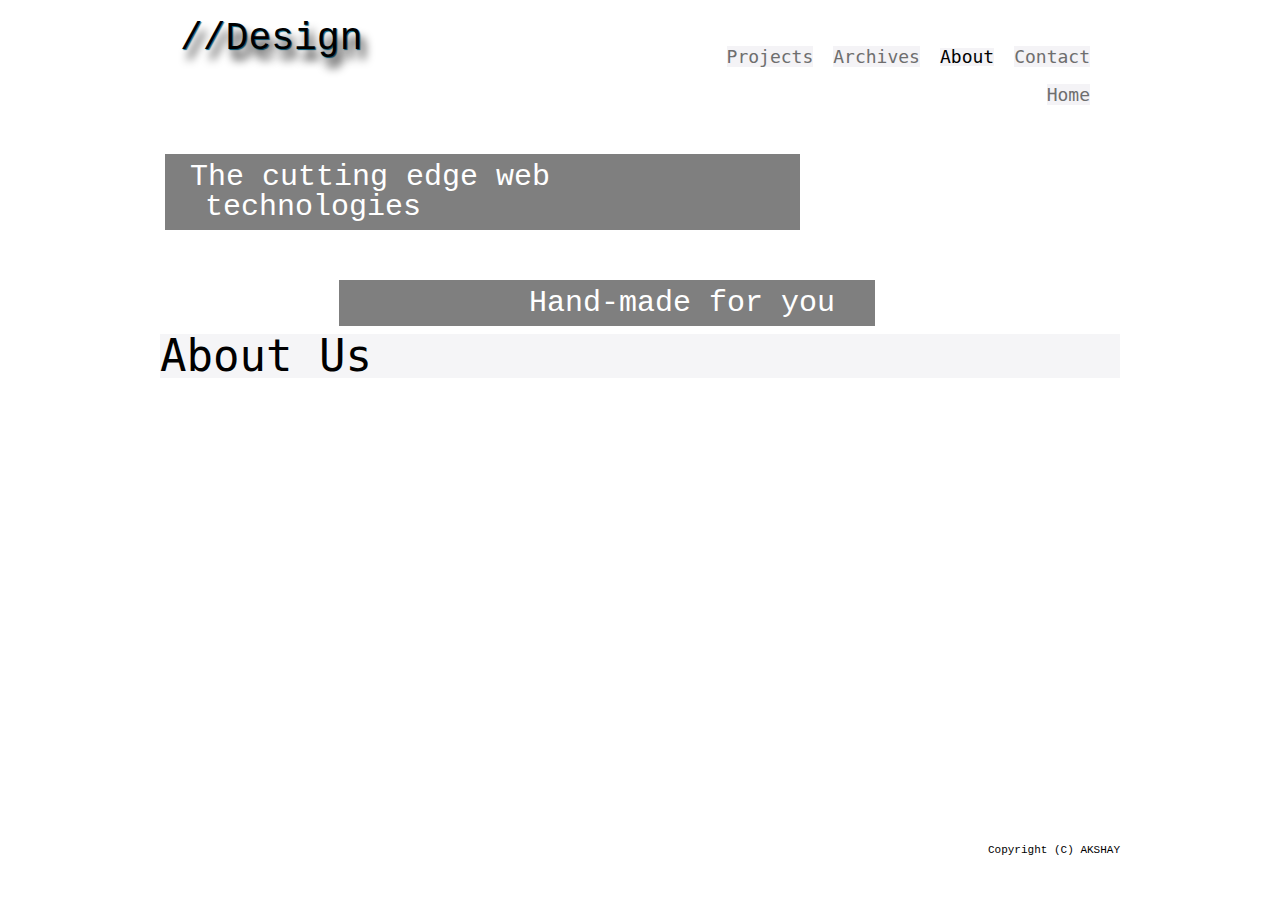
==== pages/about.html @ 129f8d15 "Add files via upload" ====
<!DOCTYPE html>

<!--

Author: Akshay
akshayjha@live.in
GitHub.com/AxayJha
www.akshayjha.co.nr

-->

<html>

<head>

    <meta charset="utf-8"/>
    <link rel="stylesheet" type="text/css" href="../css/style.css">    
    <link rel="stylesheet" type="text/css" href="../css/reset.css">
    <link rel="stylesheet" type="text/css" href="../css/normalize.css">
    <link rel="stylesheet" type="text/css" href="../css/960_24_col.css">
    <link rel="stylesheet" type="text/css" href="../fonts/fonts.css">

    <title>//Design - About</title>

</head>

<body>


<div class="block container_24">

	<header>

		<h1 class="logo"><a href="../index.html">//Design</a></h1>

		<div class="menu">
			<nav>
				<ul>
					<li><a href="contact.html">Contact</a></li>	
					<li><p class="selected">About</p></li>
					<li><a href="archives.html">Archives</a></li>
					<li><a href="projects.html">Projects</a></li>
					<li><a href="../index.html">Home</a></li>			
				</ul>
			</nav>
		</div>

			
	</header>


	<div class="container_24"> 

		<div class="banner grid_18">

			<div class="container_24"> <!--Grid for The text in transparent box-->

				<div class="grid_16">
					<p id="p1">The cutting edge web technologies</p>
					<p id="p2">Hand-made for you</p>
				</div>

				<div class="grid_8">
				</div>
				
			</div><!--Transparent boxed text ends here-->
			
		</div>
		
		<div class="blank grid_6">
		</div>

	</div>


	<div class="main">

	    <article class="articlecolumn">

		    <h2>About Us</h2>

			

		</article>
		
	</div>
	
</div>



</body>

<footer>
		<p>Copyright (C) AKSHAY</p> 
</footer>
</html>
---- css/style.css ----
/*
*Stylesheet for The //Design
*Author- Akshay
*
*/

.logo{
	font-family: Courier;
	font-size: 38px;
	padding: 13px;
	float: left;
	margin: 7px 7px 10px;
	
}

h1 a{
	text-decoration: none;
	color: black;
	text-shadow: 5px 10px 10px black,	
	             1px 1px 1px rgb(2,110,150);
}

.logo1{
	font-family: Courier;
	font-size: 38px;
	padding: 23px;
	float: left;
	margin: 7px 7px 10px;
	text-decoration: none;
	color: black;
	text-shadow: 5px 10px 10px black,	
	             1px 1px 1px rgb(2,110,150);

}



.main h2{
	margin-top: 20px;
	margin-bottom: 13px;
	font-family: Monospace;	
	font-size: 44px;
	
	letter-spacing: 0px;
	background-color: rgba(233,232,237,0.45);

}

.main p{
	font-family: Cambria;
	font-size: 22px;
	padding-right: 14px;

}
li a, li p{
	text-decoration: none;
	background-color: rgba(233,232,237,0.5);
	color: rgb(110,110,110);
	font-family: Monospace;
	font-size: 18px;

}



header{
	overflow: hidden;
}

body{
	margin: auto;
	background: url(https://github.com/cse16/cse16.github.io/blob/master/img/bg1.JPG?raw=true) ;
}
.banner{
	background: url(https://github.com/cse16/cse16.github.io/blob/master/img/bg2.JPG?raw=true) no-repeat;
	width: 300px;
	height: 200px;

}
nav li{
	display: inline;
	padding: 10px;
	float: right;
}

.blank{
	background: url(https://github.com/cse16/cse16.github.io/blob/master/img/bg3.png?raw=true) center;
	height: 200px;
	
}

.blank p{
	color: grey;
	background: rgba(0,0,0,0.5);
	font-size: 19px;
	font-family: Monospace;
	margin-top: 170px;

}


li a:hover, .selected{
	color: black;
}

.menu{
	font-size: 14px;
	margin-left:500px;
	margin-top: 18px;
	padding:20px;
}
footer p{
	font-size: 11px;
	font-family: Courier New;	

	position: relative;
	margin: auto;
	margin-top: 45px;
	margin-bottom: 30px;
	max-width: 960px;
	text-align: right;}

.block{	
	min-height: 800px;

}

#article1, #article2{
	font-size: 20px;
	word-spacing: 0.5px;
	color: rgb(80,80,80);
}


.banner #p1{
	
	
	margin-top: 40px;
	padding-top: 8px;
	padding-bottom: 8px;
	padding-right: 120px;
	padding-left: 40px;
	margin-left: -5px;
	float:left;
	text-indent: -15px;

}

.banner #p2{
	
	margin-top: 50px;
	padding-top: 8px;
	padding-bottom: 8px;
	padding-left: 120px;
	padding-right: 40px;
	margin-right: -75px;
	float: right;
	text-indent: 70px;
}


.banner #p1, .banner #p2{
	background: rgba(0,0,0,0.5);
	font-family: Courier New;
	color: white;
	font-size: 30px;

}

.articlecolumn p{
	background: rgba(233,232,237,0.7);
}


.button p{
	

	background: rgba(0,0,0,0.75);
	color: white;
	font-family: Monospace;
	font-size: 16px;
	max-width: 77px;
	margin: auto;
	float: :right;
	margin-right:50px;
	text-align: right;
	margin-top: 15px;
	text-align: center;
	text-indent: 5px;
	padding-top: 4px;
	padding-bottom: 4px;



}

.button a{
	text-decoration: none;
	color: white;
}


.button p:hover{
	background-color: grey;
}

.quote blockquote:before, 
.quote blockquote:after{
	content: '"';
	font-size:40px;
	color: #bfbfbf;
	font-family: Monospace;
	font-style: italic;
	max-width: 5px;
	padding: 0;
	margin-top: 4px;
}

.quote blockquote:after{
	float:right;
	text-indent: -40px;
}

.quote p{
	font-family: Georgia;
	color: rgb(80,80,80);
	word-spacing: 1px;
	font-size: 35px;
}
---- css/960_24_col.css ----
/*
  960 Grid System ~ Core CSS.
  Learn more ~ http://960.gs/

  Licensed under GPL and MIT.
*/

/*
  Forces backgrounds to span full width,
  even if there is horizontal scrolling.
  Increase this if your layout is wider.

  Note: IE6 works fine without this fix.
*/

body {
  min-width: 960px;
}

/* `Container
----------------------------------------------------------------------------------------------------*/

.container_24 {
  margin-left: auto;
  margin-right: auto;
  width: 960px;
}

/* `Grid >> Global
----------------------------------------------------------------------------------------------------*/

.grid_1,
.grid_2,
.grid_3,
.grid_4,
.grid_5,
.grid_6,
.grid_7,
.grid_8,
.grid_9,
.grid_10,
.grid_11,
.grid_12,
.grid_13,
.grid_14,
.grid_15,
.grid_16,
.grid_17,
.grid_18,
.grid_19,
.grid_20,
.grid_21,
.grid_22,
.grid_23,
.grid_24 {
  display: inline;
  float: left;
  margin-left: 5px;
  margin-right: 5px;
}

.push_1, .pull_1,
.push_2, .pull_2,
.push_3, .pull_3,
.push_4, .pull_4,
.push_5, .pull_5,
.push_6, .pull_6,
.push_7, .pull_7,
.push_8, .pull_8,
.push_9, .pull_9,
.push_10, .pull_10,
.push_11, .pull_11,
.push_12, .pull_12,
.push_13, .pull_13,
.push_14, .pull_14,
.push_15, .pull_15,
.push_16, .pull_16,
.push_17, .pull_17,
.push_18, .pull_18,
.push_19, .pull_19,
.push_20, .pull_20,
.push_21, .pull_21,
.push_22, .pull_22,
.push_23, .pull_23 {
  position: relative;
}

/* `Grid >> Children (Alpha ~ First, Omega ~ Last)
----------------------------------------------------------------------------------------------------*/

.alpha {
  margin-left: 0;
}

.omega {
  margin-right: 0;
}

/* `Grid >> 24 Columns
----------------------------------------------------------------------------------------------------*/

.container_24 .grid_1 {
  width: 30px;
}

.container_24 .grid_2 {
  width: 70px;
}

.container_24 .grid_3 {
  width: 110px;
}

.container_24 .grid_4 {
  width: 150px;
}

.container_24 .grid_5 {
  width: 190px;
}

.container_24 .grid_6 {
  width: 230px;
}

.container_24 .grid_7 {
  width: 270px;
}

.container_24 .grid_8 {
  width: 310px;
}

.container_24 .grid_9 {
  width: 350px;
}

.container_24 .grid_10 {
  width: 390px;
}

.container_24 .grid_11 {
  width: 430px;
}

.container_24 .grid_12 {
  width: 470px;
}

.container_24 .grid_13 {
  width: 510px;
}

.container_24 .grid_14 {
  width: 550px;
}

.container_24 .grid_15 {
  width: 590px;
}

.container_24 .grid_16 {
  width: 630px;
}

.container_24 .grid_17 {
  width: 670px;
}

.container_24 .grid_18 {
  width: 710px;
}

.container_24 .grid_19 {
  width: 750px;
}

.container_24 .grid_20 {
  width: 790px;
}

.container_24 .grid_21 {
  width: 830px;
}

.container_24 .grid_22 {
  width: 870px;
}

.container_24 .grid_23 {
  width: 910px;
}

.container_24 .grid_24 {
  width: 950px;
}

/* `Prefix Extra Space >> 24 Columns
----------------------------------------------------------------------------------------------------*/

.container_24 .prefix_1 {
  padding-left: 40px;
}

.container_24 .prefix_2 {
  padding-left: 80px;
}

.container_24 .prefix_3 {
  padding-left: 120px;
}

.container_24 .prefix_4 {
  padding-left: 160px;
}

.container_24 .prefix_5 {
  padding-left: 200px;
}

.container_24 .prefix_6 {
  padding-left: 240px;
}

.container_24 .prefix_7 {
  padding-left: 280px;
}

.container_24 .prefix_8 {
  padding-left: 320px;
}

.container_24 .prefix_9 {
  padding-left: 360px;
}

.container_24 .prefix_10 {
  padding-left: 400px;
}

.container_24 .prefix_11 {
  padding-left: 440px;
}

.container_24 .prefix_12 {
  padding-left: 480px;
}

.container_24 .prefix_13 {
  padding-left: 520px;
}

.container_24 .prefix_14 {
  padding-left: 560px;
}

.container_24 .prefix_15 {
  padding-left: 600px;
}

.container_24 .prefix_16 {
  padding-left: 640px;
}

.container_24 .prefix_17 {
  padding-left: 680px;
}

.container_24 .prefix_18 {
  padding-left: 720px;
}

.container_24 .prefix_19 {
  padding-left: 760px;
}

.container_24 .prefix_20 {
  padding-left: 800px;
}

.container_24 .prefix_21 {
  padding-left: 840px;
}

.container_24 .prefix_22 {
  padding-left: 880px;
}

.container_24 .prefix_23 {
  padding-left: 920px;
}

/* `Suffix Extra Space >> 24 Columns
----------------------------------------------------------------------------------------------------*/

.container_24 .suffix_1 {
  padding-right: 40px;
}

.container_24 .suffix_2 {
  padding-right: 80px;
}

.container_24 .suffix_3 {
  padding-right: 120px;
}

.container_24 .suffix_4 {
  padding-right: 160px;
}

.container_24 .suffix_5 {
  padding-right: 200px;
}

.container_24 .suffix_6 {
  padding-right: 240px;
}

.container_24 .suffix_7 {
  padding-right: 280px;
}

.container_24 .suffix_8 {
  padding-right: 320px;
}

.container_24 .suffix_9 {
  padding-right: 360px;
}

.container_24 .suffix_10 {
  padding-right: 400px;
}

.container_24 .suffix_11 {
  padding-right: 440px;
}

.container_24 .suffix_12 {
  padding-right: 480px;
}

.container_24 .suffix_13 {
  padding-right: 520px;
}

.container_24 .suffix_14 {
  padding-right: 560px;
}

.container_24 .suffix_15 {
  padding-right: 600px;
}

.container_24 .suffix_16 {
  padding-right: 640px;
}

.container_24 .suffix_17 {
  padding-right: 680px;
}

.container_24 .suffix_18 {
  padding-right: 720px;
}

.container_24 .suffix_19 {
  padding-right: 760px;
}

.container_24 .suffix_20 {
  padding-right: 800px;
}

.container_24 .suffix_21 {
  padding-right: 840px;
}

.container_24 .suffix_22 {
  padding-right: 880px;
}

.container_24 .suffix_23 {
  padding-right: 920px;
}

/* `Push Space >> 24 Columns
----------------------------------------------------------------------------------------------------*/

.container_24 .push_1 {
  left: 40px;
}

.container_24 .push_2 {
  left: 80px;
}

.container_24 .push_3 {
  left: 120px;
}

.container_24 .push_4 {
  left: 160px;
}

.container_24 .push_5 {
  left: 200px;
}

.container_24 .push_6 {
  left: 240px;
}

.container_24 .push_7 {
  left: 280px;
}

.container_24 .push_8 {
  left: 320px;
}

.container_24 .push_9 {
  left: 360px;
}

.container_24 .push_10 {
  left: 400px;
}

.container_24 .push_11 {
  left: 440px;
}

.container_24 .push_12 {
  left: 480px;
}

.container_24 .push_13 {
  left: 520px;
}

.container_24 .push_14 {
  left: 560px;
}

.container_24 .push_15 {
  left: 600px;
}

.container_24 .push_16 {
  left: 640px;
}

.container_24 .push_17 {
  left: 680px;
}

.container_24 .push_18 {
  left: 720px;
}

.container_24 .push_19 {
  left: 760px;
}

.container_24 .push_20 {
  left: 800px;
}

.container_24 .push_21 {
  left: 840px;
}

.container_24 .push_22 {
  left: 880px;
}

.container_24 .push_23 {
  left: 920px;
}

/* `Pull Space >> 24 Columns
----------------------------------------------------------------------------------------------------*/

.container_24 .pull_1 {
  left: -40px;
}

.container_24 .pull_2 {
  left: -80px;
}

.container_24 .pull_3 {
  left: -120px;
}

.container_24 .pull_4 {
  left: -160px;
}

.container_24 .pull_5 {
  left: -200px;
}

.container_24 .pull_6 {
  left: -240px;
}

.container_24 .pull_7 {
  left: -280px;
}

.container_24 .pull_8 {
  left: -320px;
}

.container_24 .pull_9 {
  left: -360px;
}

.container_24 .pull_10 {
  left: -400px;
}

.container_24 .pull_11 {
  left: -440px;
}

.container_24 .pull_12 {
  left: -480px;
}

.container_24 .pull_13 {
  left: -520px;
}

.container_24 .pull_14 {
  left: -560px;
}

.container_24 .pull_15 {
  left: -600px;
}

.container_24 .pull_16 {
  left: -640px;
}

.container_24 .pull_17 {
  left: -680px;
}

.container_24 .pull_18 {
  left: -720px;
}

.container_24 .pull_19 {
  left: -760px;
}

.container_24 .pull_20 {
  left: -800px;
}

.container_24 .pull_21 {
  left: -840px;
}

.container_24 .pull_22 {
  left: -880px;
}

.container_24 .pull_23 {
  left: -920px;
}

/* `Clear Floated Elements
----------------------------------------------------------------------------------------------------*/

/* http://sonspring.com/journal/clearing-floats */

.clear {
  clear: both;
  display: block;
  overflow: hidden;
  visibility: hidden;
  width: 0;
  height: 0;
}

/* http://www.yuiblog.com/blog/2010/09/27/clearfix-reloaded-overflowhidden-demystified */

.clearfix:before,
.clearfix:after,
.container_24:before,
.container_24:after {
  content: '.';
  display: block;
  overflow: hidden;
  visibility: hidden;
  font-size: 0;
  line-height: 0;
  width: 0;
  height: 0;
}

.clearfix:after,
.container_24:after {
  clear: both;
}

/*
  The following zoom:1 rule is specifically for IE6 + IE7.
  Move to separate stylesheet if invalid CSS is a problem.
*/

.clearfix,
.container_24 {
  zoom: 1;
}
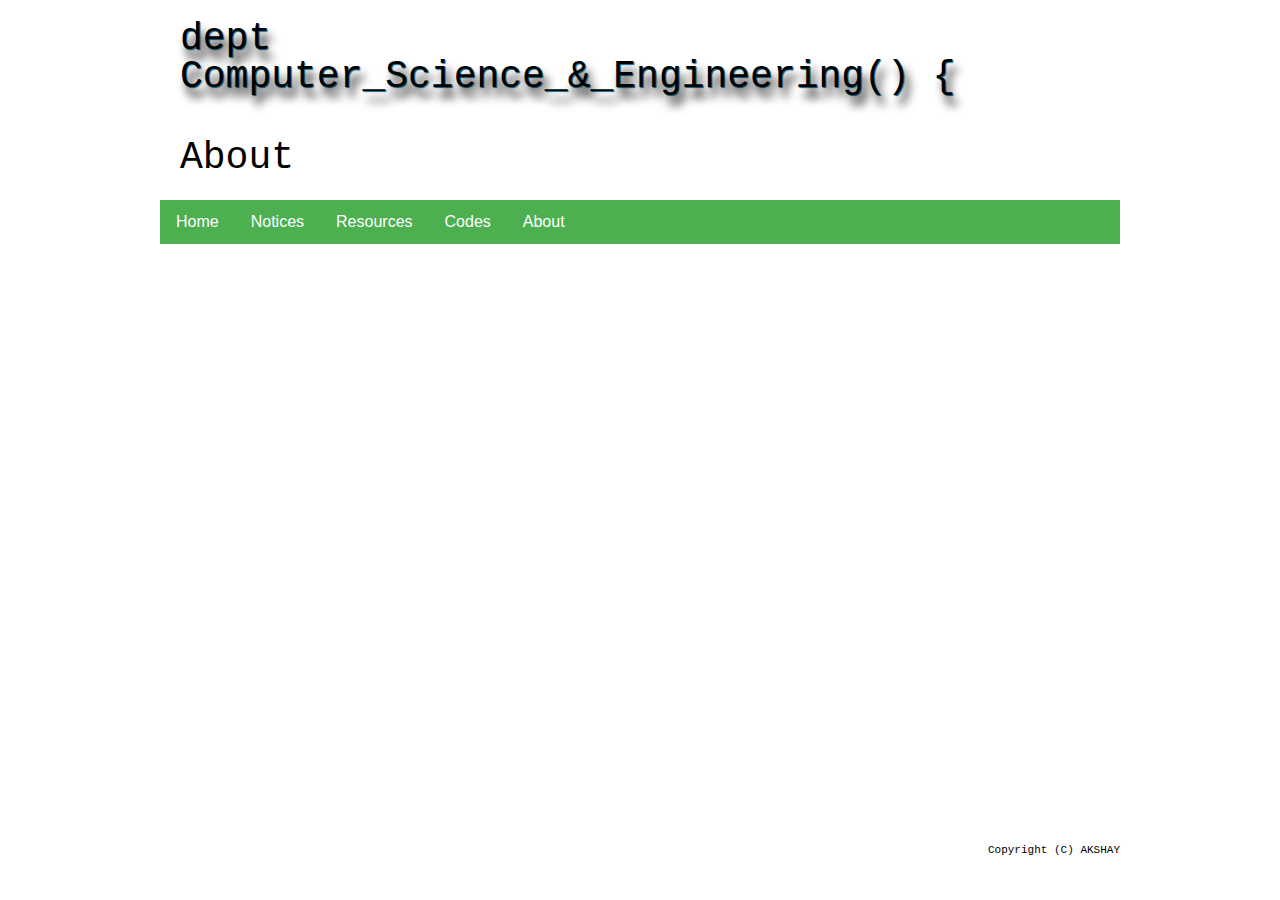
==== commit b5cb3695: "24 feb update" ====
--- a/pages/about.html
+++ b/pages/about.html
@@ -1,97 +1,98 @@
-<!DOCTYPE html>
-
-<!--
-
-Author: Akshay
-akshayjha@live.in
-GitHub.com/AxayJha
-www.akshayjha.co.nr
-
--->
-
-<html>
-
-<head>
-
-    <meta charset="utf-8"/>
-    <link rel="stylesheet" type="text/css" href="../css/style.css">    
-    <link rel="stylesheet" type="text/css" href="../css/reset.css">
-    <link rel="stylesheet" type="text/css" href="../css/normalize.css">
-    <link rel="stylesheet" type="text/css" href="../css/960_24_col.css">
-    <link rel="stylesheet" type="text/css" href="../fonts/fonts.css">
-
-    <title>//Design - About</title>
-
-</head>
-
-<body>
-
-
-<div class="block container_24">
-
-	<header>
-
-		<h1 class="logo"><a href="../index.html">//Design</a></h1>
-
-		<div class="menu">
-			<nav>
-				<ul>
-					<li><a href="contact.html">Contact</a></li>	
-					<li><p class="selected">About</p></li>
-					<li><a href="archives.html">Archives</a></li>
-					<li><a href="projects.html">Projects</a></li>
-					<li><a href="../index.html">Home</a></li>			
-				</ul>
-			</nav>
-		</div>
-
-			
-	</header>
-
-
-	<div class="container_24"> 
-
-		<div class="banner grid_18">
-
-			<div class="container_24"> <!--Grid for The text in transparent box-->
-
-				<div class="grid_16">
-					<p id="p1">The cutting edge web technologies</p>
-					<p id="p2">Hand-made for you</p>
-				</div>
-
-				<div class="grid_8">
-				</div>
-				
-			</div><!--Transparent boxed text ends here-->
-			
-		</div>
-		
-		<div class="blank grid_6">
-		</div>
-
-	</div>
-
-
-	<div class="main">
-
-	    <article class="articlecolumn">
-
-		    <h2>About Us</h2>
-
-			
-
-		</article>
-		
-	</div>
-	
-</div>
-
-
-
-</body>
-
-<footer>
-		<p>Copyright (C) AKSHAY</p> 
-</footer>
-</html>+<!DOCTYPE html>
+
+<!--
+
+Author: Akshay
+akshayjha@live.in
+GitHub.com/AxayJha
+cse16.github.io
+axayjha.github.io
+
+-->
+
+<html>
+
+<head>
+
+    <meta charset="utf-8"/>
+    <link rel="stylesheet" type="text/css" href="../css/style.css">    
+    <link rel="stylesheet" type="text/css" href="../css/reset.css">
+    <link rel="stylesheet" type="text/css" href="../css/normalize.css">
+    <link rel="stylesheet" type="text/css" href="../css/960_24_col.css">
+
+    <title>About - CSE 16</title>
+
+</head>
+
+
+
+<body> 
+
+	<div class="block container_24">
+	<header>
+			<h1 class="logo"><a href="../index.html">dept&nbsp;&nbsp; Computer_Science_&_Engineering()&nbsp;{</a></h1>
+			<h1 class="logo">About</h1>		
+
+	</header>
+
+  <ul class="main-navigation">
+  <li><a href="../index.html">Home</a></li>
+  <li><a href="notices.html">Notices</a>    
+  </li>
+  <li><a>Resources</a>
+    <ul>      
+      <li><a>Sem 6</a>
+        <ul>
+           <li><a href="os.html">Operating Systems</a></li>
+		    <li><a href="cn.html">Computer Networks</a>
+		    </li>
+		    <li><a href="dbms.html">DBMS</a>
+		    </li>
+		    <li><a href="or.html">Operation Research</a>
+		    </li>
+		    <li><a href="cg.html">Computer Graphics</a>
+		    </li>
+		    <li><a href="pom.html">Principles of Management</a></li>
+        </ul>
+      </li>
+    </ul>
+  </li>
+  <li><a href="codes.html">Codes</a></li>
+  <li><a href="about.html">About</a></li>
+</ul>
+
+<div class="main">
+
+	    <article class="articlecolumn">
+
+			<div class="grid_9">
+						
+				
+
+				
+			</div>
+
+			<div class="grid_9">
+
+				
+				
+				
+				
+			</div>
+
+			<div class="quote grid_6">
+				
+				
+			</div>
+
+		</article>
+		
+	</div>
+
+</div>
+</body>
+
+<footer>
+		<p>Copyright (C) AKSHAY</p> 
+</footer>
+</html>
--- a/css/style.css
+++ b/css/style.css
@@ -1,229 +1,372 @@
-/*
-*Stylesheet for The //Design
-*Author- Akshay
-*
-*/
-
-.logo{
-	font-family: Courier;
-	font-size: 38px;
-	padding: 13px;
-	float: left;
-	margin: 7px 7px 10px;
-	
-}
-
-h1 a{
-	text-decoration: none;
-	color: black;
-	text-shadow: 5px 10px 10px black,	
-	             1px 1px 1px rgb(2,110,150);
-}
-
-.logo1{
-	font-family: Courier;
-	font-size: 38px;
-	padding: 23px;
-	float: left;
-	margin: 7px 7px 10px;
-	text-decoration: none;
-	color: black;
-	text-shadow: 5px 10px 10px black,	
-	             1px 1px 1px rgb(2,110,150);
-
-}
-
-
-
-.main h2{
-	margin-top: 20px;
-	margin-bottom: 13px;
-	font-family: Monospace;	
-	font-size: 44px;
-	
-	letter-spacing: 0px;
-	background-color: rgba(233,232,237,0.45);
-
-}
-
-.main p{
-	font-family: Cambria;
-	font-size: 22px;
-	padding-right: 14px;
-
-}
-li a, li p{
-	text-decoration: none;
-	background-color: rgba(233,232,237,0.5);
-	color: rgb(110,110,110);
-	font-family: Monospace;
-	font-size: 18px;
-
-}
-
-
-
-header{
-	overflow: hidden;
-}
-
-body{
-	margin: auto;
-	background: url(https://github.com/cse16/cse16.github.io/blob/master/img/bg1.JPG?raw=true) ;
-}
-.banner{
-	background: url(https://github.com/cse16/cse16.github.io/blob/master/img/bg2.JPG?raw=true) no-repeat;
-	width: 300px;
-	height: 200px;
-
-}
-nav li{
-	display: inline;
-	padding: 10px;
-	float: right;
-}
-
-.blank{
-	background: url(https://github.com/cse16/cse16.github.io/blob/master/img/bg3.png?raw=true) center;
-	height: 200px;
-	
-}
-
-.blank p{
-	color: grey;
-	background: rgba(0,0,0,0.5);
-	font-size: 19px;
-	font-family: Monospace;
-	margin-top: 170px;
-
-}
-
-
-li a:hover, .selected{
-	color: black;
-}
-
-.menu{
-	font-size: 14px;
-	margin-left:500px;
-	margin-top: 18px;
-	padding:20px;
-}
-footer p{
-	font-size: 11px;
-	font-family: Courier New;	
-
-	position: relative;
-	margin: auto;
-	margin-top: 45px;
-	margin-bottom: 30px;
-	max-width: 960px;
-	text-align: right;}
-
-.block{	
-	min-height: 800px;
-
-}
-
-#article1, #article2{
-	font-size: 20px;
-	word-spacing: 0.5px;
-	color: rgb(80,80,80);
-}
-
-
-.banner #p1{
-	
-	
-	margin-top: 40px;
-	padding-top: 8px;
-	padding-bottom: 8px;
-	padding-right: 120px;
-	padding-left: 40px;
-	margin-left: -5px;
-	float:left;
-	text-indent: -15px;
-
-}
-
-.banner #p2{
-	
-	margin-top: 50px;
-	padding-top: 8px;
-	padding-bottom: 8px;
-	padding-left: 120px;
-	padding-right: 40px;
-	margin-right: -75px;
-	float: right;
-	text-indent: 70px;
-}
-
-
-.banner #p1, .banner #p2{
-	background: rgba(0,0,0,0.5);
-	font-family: Courier New;
-	color: white;
-	font-size: 30px;
-
-}
-
-.articlecolumn p{
-	background: rgba(233,232,237,0.7);
-}
-
-
-.button p{
-	
-
-	background: rgba(0,0,0,0.75);
-	color: white;
-	font-family: Monospace;
-	font-size: 16px;
-	max-width: 77px;
-	margin: auto;
-	float: :right;
-	margin-right:50px;
-	text-align: right;
-	margin-top: 15px;
-	text-align: center;
-	text-indent: 5px;
-	padding-top: 4px;
-	padding-bottom: 4px;
-
-
-
-}
-
-.button a{
-	text-decoration: none;
-	color: white;
-}
-
-
-.button p:hover{
-	background-color: grey;
-}
-
-.quote blockquote:before, 
-.quote blockquote:after{
-	content: '"';
-	font-size:40px;
-	color: #bfbfbf;
-	font-family: Monospace;
-	font-style: italic;
-	max-width: 5px;
-	padding: 0;
-	margin-top: 4px;
-}
-
-.quote blockquote:after{
-	float:right;
-	text-indent: -40px;
-}
-
-.quote p{
-	font-family: Georgia;
-	color: rgb(80,80,80);
-	word-spacing: 1px;
-	font-size: 35px;
-}
+/*
+*Stylesheet for The //Design
+*Author- Akshay
+*
+*/
+
+.logo{
+	font-family: Courier;
+	font-size: 38px;
+	padding: 13px;
+	float: left;
+	margin: 7px 7px 10px;
+	
+}
+
+h1 a{
+	text-decoration: none;
+	color: black;
+	text-shadow: 5px 10px 10px black,	
+	             1px 1px 1px rgb(2,110,150);
+}
+
+.logo1{
+	font-family: Courier;
+	font-size: 38px;
+	padding: 23px;
+	float: left;
+	margin: 7px 7px 10px;
+	text-decoration: none;
+	color: black;
+	text-shadow: 5px 10px 10px black,	
+	             1px 1px 1px rgb(2,110,150);
+
+}
+
+
+
+.main h2{
+	margin-top: 20px;
+	margin-bottom: 13px;
+	font-family: Monospace;	
+	font-size: 44px;
+	
+	letter-spacing: 0px;
+	background-color: rgba(233,232,237,0.45);
+
+}
+
+.main p{
+	font-family: Cambria;
+	font-size: 22px;
+	padding-right: 14px;
+
+}
+li a, li p{
+	text-decoration: none;
+	background-color: rgba(233,232,237,0.5);
+	color: rgb(110,110,110);
+	font-family: Monospace;
+	font-size: 18px;
+
+}
+
+
+
+header{
+	overflow: hidden;
+}
+
+body{
+	margin: auto;
+	background: url(https://github.com/cse16/cse16.github.io/blob/master/img/bg1.JPG?raw=true) ;
+}
+.banner{
+	padding-top: 10px;
+	background: url(https://github.com/cse16/cse16.github.io/blob/master/img/bg2.JPG?raw=true) no-repeat;
+	width: 300px;
+	height: 200px;
+
+}
+nav li{
+	display: inline;
+	padding: 10px;
+	float: right;
+}
+
+.blank{
+	background: url(https://github.com/cse16/cse16.github.io/blob/master/img/bg3.png?raw=true) center;
+	height: 200px;
+	
+}
+
+.blank p{
+	color: grey;
+	background: rgba(0,0,0,0.5);
+	font-size: 19px;
+	font-family: Monospace;
+	margin-top: 170px;
+
+}
+
+
+li a:hover, .selected{
+	color: black;
+}
+
+
+footer p{
+	font-size: 11px;
+	font-family: Courier New;	
+
+	position: relative;
+	margin: auto;
+	margin-top: 45px;
+	margin-bottom: 30px;
+	max-width: 960px;
+	text-align: right;}
+
+.block{	
+	min-height: 800px;
+
+}
+
+#article1, #article2{
+	font-size: 20px;
+	word-spacing: 0.5px;
+	color: rgb(80,80,80);
+}
+
+
+.banner #p1{
+	
+	
+	margin-top: 40px;
+	padding-top: 8px;
+	padding-bottom: 8px;
+	padding-right: 120px;
+	padding-left: 40px;
+	margin-left: -5px;
+	float:left;
+	text-indent: -15px;
+
+}
+
+.banner #p2{
+	
+	margin-top: 50px;
+	padding-top: 8px;
+	padding-bottom: 8px;
+	padding-left: 120px;
+	padding-right: 40px;
+	margin-right: -75px;
+	float: right;
+	text-indent: 70px;
+}
+
+
+.banner #p1, .banner #p2{
+	background: rgba(0,0,0,0.5);
+	font-family: Courier New;
+	color: white;
+	font-size: 30px;
+
+}
+
+.articlecolumn p{
+	background: rgba(233,232,237,0.7);
+}
+
+
+.button p{
+	
+
+	background: rgba(0,0,0,0.75);
+	color: white;
+	font-family: Monospace;
+	font-size: 16px;
+	max-width: 77px;
+	margin: auto;
+	float: :right;
+	margin-right:50px;
+	text-align: right;
+	margin-top: 15px;
+	text-align: center;
+	text-indent: 5px;
+	padding-top: 4px;
+	padding-bottom: 4px;
+
+
+}
+
+.button a{
+	text-decoration: none;
+	color: white;
+}
+
+
+.button p:hover{
+	background-color: grey;
+}
+
+/*.quote blockquote:before, 
+.quote blockquote:after{
+	content: '"';
+	font-size:40px;
+	color: #bfbfbf;
+	font-family: Monospace;
+	font-style: italic;
+	max-width: 5px;
+	padding: 0;
+	margin-top: 4px;
+}
+
+.quote blockquote:after{
+	float:right;
+	text-indent: -40px;
+}
+
+.quote p{
+	font-family: Georgia;
+	color: rgb(80,80,80);
+	word-spacing: 1px;
+	font-size: 35px;
+}
+*/
+
+
+
+/*----- navbar
+.navbar {
+    overflow: hidden;
+    background-color: #4CAF50;
+    font-family: Arial, Helvetica, sans-serif;
+}
+
+.navbar a {
+    float: left;
+    font-size: 16px;
+    color: white;
+    text-align: center;
+    padding: 14px 16px;
+    text-decoration: none;
+}
+
+.dropdown {
+    float: left;
+    overflow: hidden;
+}
+
+.dropdown .dropbtn {
+    font-size: 16px;    
+    border: none;
+    outline: none;
+    color: white;
+    padding: 14px 16px;
+    background-color: inherit;
+    font-family: inherit;
+    margin: 0;
+}
+
+.navbar a:hover, .dropdown:hover .dropbtn {
+    background-color: #3e8e41;
+}
+
+.dropdown-content {
+    display: none;
+    position: absolute;
+    background-color: #f9f9f9;
+    min-width: 160px;
+    box-shadow: 0px 8px 16px 0px rgba(0,0,0,0.2);
+    z-index: 1;
+}
+
+.dropdown-content a {
+    float: none;
+    color: black;
+    padding: 12px 16px;
+    text-decoration: none;
+    display: block;
+    text-align: left;
+}
+
+.dropdown-content a:hover {
+    background-color: #ddd;
+}
+
+.dropdown:hover .dropdown-content {
+    display: block;
+}
+
+*/
+
+/* ------list menu-----*/
+
+ul {
+  background-color: #4CAF50;
+  font-family: Arial, Helvetica;
+
+
+}
+
+ul li {
+  display: block;
+  position: relative;
+  float: left;
+  font-family: Arial, Helvetica;
+
+
+  font-size: 16px;    
+    border: none;
+    outline: none;
+    color: white;
+    margin: 0;
+
+
+    
+}
+
+
+li ul { display: none; 
+	font-family: Arial, Helvetica;
+	background-color: #f9f9f9;
+    min-width: 160px;
+    box-shadow: 0px 8px 16px 0px rgba(0,0,0,0.2);
+    z-index: 1; }
+
+ul li a {
+  display: block;
+  text-decoration: none;
+  white-space: nowrap;
+  background-color: #4CAF50;
+
+font-family: Arial, Helvetica;
+    font-size: 16px;
+    color: white;
+    text-align: center;
+    padding: 14px 16px;
+}
+
+ul li a:hover {  background-color: #3e8e41;}
+
+li:hover > ul {
+  display: block;
+  position: absolute;
+}
+
+li:hover li { float: none; background-color: #f9f9f9; }
+
+li:hover a { }
+
+li:hover li a:hover {background-color: #f9f9f9; }
+
+.main-navigation li ul li { border-top: 0; }
+
+
+
+
+ul ul ul {
+  left: 100%;
+  top: 0;
+}
+
+
+
+
+ul:before,
+ul:after {
+  content: " "; /* 1 */
+  display: table; /* 2 */
+}
+
+ul:after { clear: both; }--- a/css/960_24_col.css
+++ b/css/960_24_col.css
@@ -1,621 +1,621 @@
-/*
-  960 Grid System ~ Core CSS.
-  Learn more ~ http://960.gs/
-
-  Licensed under GPL and MIT.
-*/
-
-/*
-  Forces backgrounds to span full width,
-  even if there is horizontal scrolling.
-  Increase this if your layout is wider.
-
-  Note: IE6 works fine without this fix.
-*/
-
-body {
-  min-width: 960px;
-}
-
-/* `Container
-----------------------------------------------------------------------------------------------------*/
-
-.container_24 {
-  margin-left: auto;
-  margin-right: auto;
-  width: 960px;
-}
-
-/* `Grid >> Global
-----------------------------------------------------------------------------------------------------*/
-
-.grid_1,
-.grid_2,
-.grid_3,
-.grid_4,
-.grid_5,
-.grid_6,
-.grid_7,
-.grid_8,
-.grid_9,
-.grid_10,
-.grid_11,
-.grid_12,
-.grid_13,
-.grid_14,
-.grid_15,
-.grid_16,
-.grid_17,
-.grid_18,
-.grid_19,
-.grid_20,
-.grid_21,
-.grid_22,
-.grid_23,
-.grid_24 {
-  display: inline;
-  float: left;
-  margin-left: 5px;
-  margin-right: 5px;
-}
-
-.push_1, .pull_1,
-.push_2, .pull_2,
-.push_3, .pull_3,
-.push_4, .pull_4,
-.push_5, .pull_5,
-.push_6, .pull_6,
-.push_7, .pull_7,
-.push_8, .pull_8,
-.push_9, .pull_9,
-.push_10, .pull_10,
-.push_11, .pull_11,
-.push_12, .pull_12,
-.push_13, .pull_13,
-.push_14, .pull_14,
-.push_15, .pull_15,
-.push_16, .pull_16,
-.push_17, .pull_17,
-.push_18, .pull_18,
-.push_19, .pull_19,
-.push_20, .pull_20,
-.push_21, .pull_21,
-.push_22, .pull_22,
-.push_23, .pull_23 {
-  position: relative;
-}
-
-/* `Grid >> Children (Alpha ~ First, Omega ~ Last)
-----------------------------------------------------------------------------------------------------*/
-
-.alpha {
-  margin-left: 0;
-}
-
-.omega {
-  margin-right: 0;
-}
-
-/* `Grid >> 24 Columns
-----------------------------------------------------------------------------------------------------*/
-
-.container_24 .grid_1 {
-  width: 30px;
-}
-
-.container_24 .grid_2 {
-  width: 70px;
-}
-
-.container_24 .grid_3 {
-  width: 110px;
-}
-
-.container_24 .grid_4 {
-  width: 150px;
-}
-
-.container_24 .grid_5 {
-  width: 190px;
-}
-
-.container_24 .grid_6 {
-  width: 230px;
-}
-
-.container_24 .grid_7 {
-  width: 270px;
-}
-
-.container_24 .grid_8 {
-  width: 310px;
-}
-
-.container_24 .grid_9 {
-  width: 350px;
-}
-
-.container_24 .grid_10 {
-  width: 390px;
-}
-
-.container_24 .grid_11 {
-  width: 430px;
-}
-
-.container_24 .grid_12 {
-  width: 470px;
-}
-
-.container_24 .grid_13 {
-  width: 510px;
-}
-
-.container_24 .grid_14 {
-  width: 550px;
-}
-
-.container_24 .grid_15 {
-  width: 590px;
-}
-
-.container_24 .grid_16 {
-  width: 630px;
-}
-
-.container_24 .grid_17 {
-  width: 670px;
-}
-
-.container_24 .grid_18 {
-  width: 710px;
-}
-
-.container_24 .grid_19 {
-  width: 750px;
-}
-
-.container_24 .grid_20 {
-  width: 790px;
-}
-
-.container_24 .grid_21 {
-  width: 830px;
-}
-
-.container_24 .grid_22 {
-  width: 870px;
-}
-
-.container_24 .grid_23 {
-  width: 910px;
-}
-
-.container_24 .grid_24 {
-  width: 950px;
-}
-
-/* `Prefix Extra Space >> 24 Columns
-----------------------------------------------------------------------------------------------------*/
-
-.container_24 .prefix_1 {
-  padding-left: 40px;
-}
-
-.container_24 .prefix_2 {
-  padding-left: 80px;
-}
-
-.container_24 .prefix_3 {
-  padding-left: 120px;
-}
-
-.container_24 .prefix_4 {
-  padding-left: 160px;
-}
-
-.container_24 .prefix_5 {
-  padding-left: 200px;
-}
-
-.container_24 .prefix_6 {
-  padding-left: 240px;
-}
-
-.container_24 .prefix_7 {
-  padding-left: 280px;
-}
-
-.container_24 .prefix_8 {
-  padding-left: 320px;
-}
-
-.container_24 .prefix_9 {
-  padding-left: 360px;
-}
-
-.container_24 .prefix_10 {
-  padding-left: 400px;
-}
-
-.container_24 .prefix_11 {
-  padding-left: 440px;
-}
-
-.container_24 .prefix_12 {
-  padding-left: 480px;
-}
-
-.container_24 .prefix_13 {
-  padding-left: 520px;
-}
-
-.container_24 .prefix_14 {
-  padding-left: 560px;
-}
-
-.container_24 .prefix_15 {
-  padding-left: 600px;
-}
-
-.container_24 .prefix_16 {
-  padding-left: 640px;
-}
-
-.container_24 .prefix_17 {
-  padding-left: 680px;
-}
-
-.container_24 .prefix_18 {
-  padding-left: 720px;
-}
-
-.container_24 .prefix_19 {
-  padding-left: 760px;
-}
-
-.container_24 .prefix_20 {
-  padding-left: 800px;
-}
-
-.container_24 .prefix_21 {
-  padding-left: 840px;
-}
-
-.container_24 .prefix_22 {
-  padding-left: 880px;
-}
-
-.container_24 .prefix_23 {
-  padding-left: 920px;
-}
-
-/* `Suffix Extra Space >> 24 Columns
-----------------------------------------------------------------------------------------------------*/
-
-.container_24 .suffix_1 {
-  padding-right: 40px;
-}
-
-.container_24 .suffix_2 {
-  padding-right: 80px;
-}
-
-.container_24 .suffix_3 {
-  padding-right: 120px;
-}
-
-.container_24 .suffix_4 {
-  padding-right: 160px;
-}
-
-.container_24 .suffix_5 {
-  padding-right: 200px;
-}
-
-.container_24 .suffix_6 {
-  padding-right: 240px;
-}
-
-.container_24 .suffix_7 {
-  padding-right: 280px;
-}
-
-.container_24 .suffix_8 {
-  padding-right: 320px;
-}
-
-.container_24 .suffix_9 {
-  padding-right: 360px;
-}
-
-.container_24 .suffix_10 {
-  padding-right: 400px;
-}
-
-.container_24 .suffix_11 {
-  padding-right: 440px;
-}
-
-.container_24 .suffix_12 {
-  padding-right: 480px;
-}
-
-.container_24 .suffix_13 {
-  padding-right: 520px;
-}
-
-.container_24 .suffix_14 {
-  padding-right: 560px;
-}
-
-.container_24 .suffix_15 {
-  padding-right: 600px;
-}
-
-.container_24 .suffix_16 {
-  padding-right: 640px;
-}
-
-.container_24 .suffix_17 {
-  padding-right: 680px;
-}
-
-.container_24 .suffix_18 {
-  padding-right: 720px;
-}
-
-.container_24 .suffix_19 {
-  padding-right: 760px;
-}
-
-.container_24 .suffix_20 {
-  padding-right: 800px;
-}
-
-.container_24 .suffix_21 {
-  padding-right: 840px;
-}
-
-.container_24 .suffix_22 {
-  padding-right: 880px;
-}
-
-.container_24 .suffix_23 {
-  padding-right: 920px;
-}
-
-/* `Push Space >> 24 Columns
-----------------------------------------------------------------------------------------------------*/
-
-.container_24 .push_1 {
-  left: 40px;
-}
-
-.container_24 .push_2 {
-  left: 80px;
-}
-
-.container_24 .push_3 {
-  left: 120px;
-}
-
-.container_24 .push_4 {
-  left: 160px;
-}
-
-.container_24 .push_5 {
-  left: 200px;
-}
-
-.container_24 .push_6 {
-  left: 240px;
-}
-
-.container_24 .push_7 {
-  left: 280px;
-}
-
-.container_24 .push_8 {
-  left: 320px;
-}
-
-.container_24 .push_9 {
-  left: 360px;
-}
-
-.container_24 .push_10 {
-  left: 400px;
-}
-
-.container_24 .push_11 {
-  left: 440px;
-}
-
-.container_24 .push_12 {
-  left: 480px;
-}
-
-.container_24 .push_13 {
-  left: 520px;
-}
-
-.container_24 .push_14 {
-  left: 560px;
-}
-
-.container_24 .push_15 {
-  left: 600px;
-}
-
-.container_24 .push_16 {
-  left: 640px;
-}
-
-.container_24 .push_17 {
-  left: 680px;
-}
-
-.container_24 .push_18 {
-  left: 720px;
-}
-
-.container_24 .push_19 {
-  left: 760px;
-}
-
-.container_24 .push_20 {
-  left: 800px;
-}
-
-.container_24 .push_21 {
-  left: 840px;
-}
-
-.container_24 .push_22 {
-  left: 880px;
-}
-
-.container_24 .push_23 {
-  left: 920px;
-}
-
-/* `Pull Space >> 24 Columns
-----------------------------------------------------------------------------------------------------*/
-
-.container_24 .pull_1 {
-  left: -40px;
-}
-
-.container_24 .pull_2 {
-  left: -80px;
-}
-
-.container_24 .pull_3 {
-  left: -120px;
-}
-
-.container_24 .pull_4 {
-  left: -160px;
-}
-
-.container_24 .pull_5 {
-  left: -200px;
-}
-
-.container_24 .pull_6 {
-  left: -240px;
-}
-
-.container_24 .pull_7 {
-  left: -280px;
-}
-
-.container_24 .pull_8 {
-  left: -320px;
-}
-
-.container_24 .pull_9 {
-  left: -360px;
-}
-
-.container_24 .pull_10 {
-  left: -400px;
-}
-
-.container_24 .pull_11 {
-  left: -440px;
-}
-
-.container_24 .pull_12 {
-  left: -480px;
-}
-
-.container_24 .pull_13 {
-  left: -520px;
-}
-
-.container_24 .pull_14 {
-  left: -560px;
-}
-
-.container_24 .pull_15 {
-  left: -600px;
-}
-
-.container_24 .pull_16 {
-  left: -640px;
-}
-
-.container_24 .pull_17 {
-  left: -680px;
-}
-
-.container_24 .pull_18 {
-  left: -720px;
-}
-
-.container_24 .pull_19 {
-  left: -760px;
-}
-
-.container_24 .pull_20 {
-  left: -800px;
-}
-
-.container_24 .pull_21 {
-  left: -840px;
-}
-
-.container_24 .pull_22 {
-  left: -880px;
-}
-
-.container_24 .pull_23 {
-  left: -920px;
-}
-
-/* `Clear Floated Elements
-----------------------------------------------------------------------------------------------------*/
-
-/* http://sonspring.com/journal/clearing-floats */
-
-.clear {
-  clear: both;
-  display: block;
-  overflow: hidden;
-  visibility: hidden;
-  width: 0;
-  height: 0;
-}
-
-/* http://www.yuiblog.com/blog/2010/09/27/clearfix-reloaded-overflowhidden-demystified */
-
-.clearfix:before,
-.clearfix:after,
-.container_24:before,
-.container_24:after {
-  content: '.';
-  display: block;
-  overflow: hidden;
-  visibility: hidden;
-  font-size: 0;
-  line-height: 0;
-  width: 0;
-  height: 0;
-}
-
-.clearfix:after,
-.container_24:after {
-  clear: both;
-}
-
-/*
-  The following zoom:1 rule is specifically for IE6 + IE7.
-  Move to separate stylesheet if invalid CSS is a problem.
-*/
-
-.clearfix,
-.container_24 {
-  zoom: 1;
+/*
+  960 Grid System ~ Core CSS.
+  Learn more ~ http://960.gs/
+
+  Licensed under GPL and MIT.
+*/
+
+/*
+  Forces backgrounds to span full width,
+  even if there is horizontal scrolling.
+  Increase this if your layout is wider.
+
+  Note: IE6 works fine without this fix.
+*/
+
+body {
+  min-width: 960px;
+}
+
+/* `Container
+----------------------------------------------------------------------------------------------------*/
+
+.container_24 {
+  margin-left: auto;
+  margin-right: auto;
+  width: 960px;
+}
+
+/* `Grid >> Global
+----------------------------------------------------------------------------------------------------*/
+
+.grid_1,
+.grid_2,
+.grid_3,
+.grid_4,
+.grid_5,
+.grid_6,
+.grid_7,
+.grid_8,
+.grid_9,
+.grid_10,
+.grid_11,
+.grid_12,
+.grid_13,
+.grid_14,
+.grid_15,
+.grid_16,
+.grid_17,
+.grid_18,
+.grid_19,
+.grid_20,
+.grid_21,
+.grid_22,
+.grid_23,
+.grid_24 {
+  display: inline;
+  float: left;
+  margin-left: 5px;
+  margin-right: 5px;
+}
+
+.push_1, .pull_1,
+.push_2, .pull_2,
+.push_3, .pull_3,
+.push_4, .pull_4,
+.push_5, .pull_5,
+.push_6, .pull_6,
+.push_7, .pull_7,
+.push_8, .pull_8,
+.push_9, .pull_9,
+.push_10, .pull_10,
+.push_11, .pull_11,
+.push_12, .pull_12,
+.push_13, .pull_13,
+.push_14, .pull_14,
+.push_15, .pull_15,
+.push_16, .pull_16,
+.push_17, .pull_17,
+.push_18, .pull_18,
+.push_19, .pull_19,
+.push_20, .pull_20,
+.push_21, .pull_21,
+.push_22, .pull_22,
+.push_23, .pull_23 {
+  position: relative;
+}
+
+/* `Grid >> Children (Alpha ~ First, Omega ~ Last)
+----------------------------------------------------------------------------------------------------*/
+
+.alpha {
+  margin-left: 0;
+}
+
+.omega {
+  margin-right: 0;
+}
+
+/* `Grid >> 24 Columns
+----------------------------------------------------------------------------------------------------*/
+
+.container_24 .grid_1 {
+  width: 30px;
+}
+
+.container_24 .grid_2 {
+  width: 70px;
+}
+
+.container_24 .grid_3 {
+  width: 110px;
+}
+
+.container_24 .grid_4 {
+  width: 150px;
+}
+
+.container_24 .grid_5 {
+  width: 190px;
+}
+
+.container_24 .grid_6 {
+  width: 230px;
+}
+
+.container_24 .grid_7 {
+  width: 270px;
+}
+
+.container_24 .grid_8 {
+  width: 310px;
+}
+
+.container_24 .grid_9 {
+  width: 350px;
+}
+
+.container_24 .grid_10 {
+  width: 390px;
+}
+
+.container_24 .grid_11 {
+  width: 430px;
+}
+
+.container_24 .grid_12 {
+  width: 470px;
+}
+
+.container_24 .grid_13 {
+  width: 510px;
+}
+
+.container_24 .grid_14 {
+  width: 550px;
+}
+
+.container_24 .grid_15 {
+  width: 590px;
+}
+
+.container_24 .grid_16 {
+  width: 630px;
+}
+
+.container_24 .grid_17 {
+  width: 670px;
+}
+
+.container_24 .grid_18 {
+  width: 710px;
+}
+
+.container_24 .grid_19 {
+  width: 750px;
+}
+
+.container_24 .grid_20 {
+  width: 790px;
+}
+
+.container_24 .grid_21 {
+  width: 830px;
+}
+
+.container_24 .grid_22 {
+  width: 870px;
+}
+
+.container_24 .grid_23 {
+  width: 910px;
+}
+
+.container_24 .grid_24 {
+  width: 950px;
+}
+
+/* `Prefix Extra Space >> 24 Columns
+----------------------------------------------------------------------------------------------------*/
+
+.container_24 .prefix_1 {
+  padding-left: 40px;
+}
+
+.container_24 .prefix_2 {
+  padding-left: 80px;
+}
+
+.container_24 .prefix_3 {
+  padding-left: 120px;
+}
+
+.container_24 .prefix_4 {
+  padding-left: 160px;
+}
+
+.container_24 .prefix_5 {
+  padding-left: 200px;
+}
+
+.container_24 .prefix_6 {
+  padding-left: 240px;
+}
+
+.container_24 .prefix_7 {
+  padding-left: 280px;
+}
+
+.container_24 .prefix_8 {
+  padding-left: 320px;
+}
+
+.container_24 .prefix_9 {
+  padding-left: 360px;
+}
+
+.container_24 .prefix_10 {
+  padding-left: 400px;
+}
+
+.container_24 .prefix_11 {
+  padding-left: 440px;
+}
+
+.container_24 .prefix_12 {
+  padding-left: 480px;
+}
+
+.container_24 .prefix_13 {
+  padding-left: 520px;
+}
+
+.container_24 .prefix_14 {
+  padding-left: 560px;
+}
+
+.container_24 .prefix_15 {
+  padding-left: 600px;
+}
+
+.container_24 .prefix_16 {
+  padding-left: 640px;
+}
+
+.container_24 .prefix_17 {
+  padding-left: 680px;
+}
+
+.container_24 .prefix_18 {
+  padding-left: 720px;
+}
+
+.container_24 .prefix_19 {
+  padding-left: 760px;
+}
+
+.container_24 .prefix_20 {
+  padding-left: 800px;
+}
+
+.container_24 .prefix_21 {
+  padding-left: 840px;
+}
+
+.container_24 .prefix_22 {
+  padding-left: 880px;
+}
+
+.container_24 .prefix_23 {
+  padding-left: 920px;
+}
+
+/* `Suffix Extra Space >> 24 Columns
+----------------------------------------------------------------------------------------------------*/
+
+.container_24 .suffix_1 {
+  padding-right: 40px;
+}
+
+.container_24 .suffix_2 {
+  padding-right: 80px;
+}
+
+.container_24 .suffix_3 {
+  padding-right: 120px;
+}
+
+.container_24 .suffix_4 {
+  padding-right: 160px;
+}
+
+.container_24 .suffix_5 {
+  padding-right: 200px;
+}
+
+.container_24 .suffix_6 {
+  padding-right: 240px;
+}
+
+.container_24 .suffix_7 {
+  padding-right: 280px;
+}
+
+.container_24 .suffix_8 {
+  padding-right: 320px;
+}
+
+.container_24 .suffix_9 {
+  padding-right: 360px;
+}
+
+.container_24 .suffix_10 {
+  padding-right: 400px;
+}
+
+.container_24 .suffix_11 {
+  padding-right: 440px;
+}
+
+.container_24 .suffix_12 {
+  padding-right: 480px;
+}
+
+.container_24 .suffix_13 {
+  padding-right: 520px;
+}
+
+.container_24 .suffix_14 {
+  padding-right: 560px;
+}
+
+.container_24 .suffix_15 {
+  padding-right: 600px;
+}
+
+.container_24 .suffix_16 {
+  padding-right: 640px;
+}
+
+.container_24 .suffix_17 {
+  padding-right: 680px;
+}
+
+.container_24 .suffix_18 {
+  padding-right: 720px;
+}
+
+.container_24 .suffix_19 {
+  padding-right: 760px;
+}
+
+.container_24 .suffix_20 {
+  padding-right: 800px;
+}
+
+.container_24 .suffix_21 {
+  padding-right: 840px;
+}
+
+.container_24 .suffix_22 {
+  padding-right: 880px;
+}
+
+.container_24 .suffix_23 {
+  padding-right: 920px;
+}
+
+/* `Push Space >> 24 Columns
+----------------------------------------------------------------------------------------------------*/
+
+.container_24 .push_1 {
+  left: 40px;
+}
+
+.container_24 .push_2 {
+  left: 80px;
+}
+
+.container_24 .push_3 {
+  left: 120px;
+}
+
+.container_24 .push_4 {
+  left: 160px;
+}
+
+.container_24 .push_5 {
+  left: 200px;
+}
+
+.container_24 .push_6 {
+  left: 240px;
+}
+
+.container_24 .push_7 {
+  left: 280px;
+}
+
+.container_24 .push_8 {
+  left: 320px;
+}
+
+.container_24 .push_9 {
+  left: 360px;
+}
+
+.container_24 .push_10 {
+  left: 400px;
+}
+
+.container_24 .push_11 {
+  left: 440px;
+}
+
+.container_24 .push_12 {
+  left: 480px;
+}
+
+.container_24 .push_13 {
+  left: 520px;
+}
+
+.container_24 .push_14 {
+  left: 560px;
+}
+
+.container_24 .push_15 {
+  left: 600px;
+}
+
+.container_24 .push_16 {
+  left: 640px;
+}
+
+.container_24 .push_17 {
+  left: 680px;
+}
+
+.container_24 .push_18 {
+  left: 720px;
+}
+
+.container_24 .push_19 {
+  left: 760px;
+}
+
+.container_24 .push_20 {
+  left: 800px;
+}
+
+.container_24 .push_21 {
+  left: 840px;
+}
+
+.container_24 .push_22 {
+  left: 880px;
+}
+
+.container_24 .push_23 {
+  left: 920px;
+}
+
+/* `Pull Space >> 24 Columns
+----------------------------------------------------------------------------------------------------*/
+
+.container_24 .pull_1 {
+  left: -40px;
+}
+
+.container_24 .pull_2 {
+  left: -80px;
+}
+
+.container_24 .pull_3 {
+  left: -120px;
+}
+
+.container_24 .pull_4 {
+  left: -160px;
+}
+
+.container_24 .pull_5 {
+  left: -200px;
+}
+
+.container_24 .pull_6 {
+  left: -240px;
+}
+
+.container_24 .pull_7 {
+  left: -280px;
+}
+
+.container_24 .pull_8 {
+  left: -320px;
+}
+
+.container_24 .pull_9 {
+  left: -360px;
+}
+
+.container_24 .pull_10 {
+  left: -400px;
+}
+
+.container_24 .pull_11 {
+  left: -440px;
+}
+
+.container_24 .pull_12 {
+  left: -480px;
+}
+
+.container_24 .pull_13 {
+  left: -520px;
+}
+
+.container_24 .pull_14 {
+  left: -560px;
+}
+
+.container_24 .pull_15 {
+  left: -600px;
+}
+
+.container_24 .pull_16 {
+  left: -640px;
+}
+
+.container_24 .pull_17 {
+  left: -680px;
+}
+
+.container_24 .pull_18 {
+  left: -720px;
+}
+
+.container_24 .pull_19 {
+  left: -760px;
+}
+
+.container_24 .pull_20 {
+  left: -800px;
+}
+
+.container_24 .pull_21 {
+  left: -840px;
+}
+
+.container_24 .pull_22 {
+  left: -880px;
+}
+
+.container_24 .pull_23 {
+  left: -920px;
+}
+
+/* `Clear Floated Elements
+----------------------------------------------------------------------------------------------------*/
+
+/* http://sonspring.com/journal/clearing-floats */
+
+.clear {
+  clear: both;
+  display: block;
+  overflow: hidden;
+  visibility: hidden;
+  width: 0;
+  height: 0;
+}
+
+/* http://www.yuiblog.com/blog/2010/09/27/clearfix-reloaded-overflowhidden-demystified */
+
+.clearfix:before,
+.clearfix:after,
+.container_24:before,
+.container_24:after {
+  content: '.';
+  display: block;
+  overflow: hidden;
+  visibility: hidden;
+  font-size: 0;
+  line-height: 0;
+  width: 0;
+  height: 0;
+}
+
+.clearfix:after,
+.container_24:after {
+  clear: both;
+}
+
+/*
+  The following zoom:1 rule is specifically for IE6 + IE7.
+  Move to separate stylesheet if invalid CSS is a problem.
+*/
+
+.clearfix,
+.container_24 {
+  zoom: 1;
 }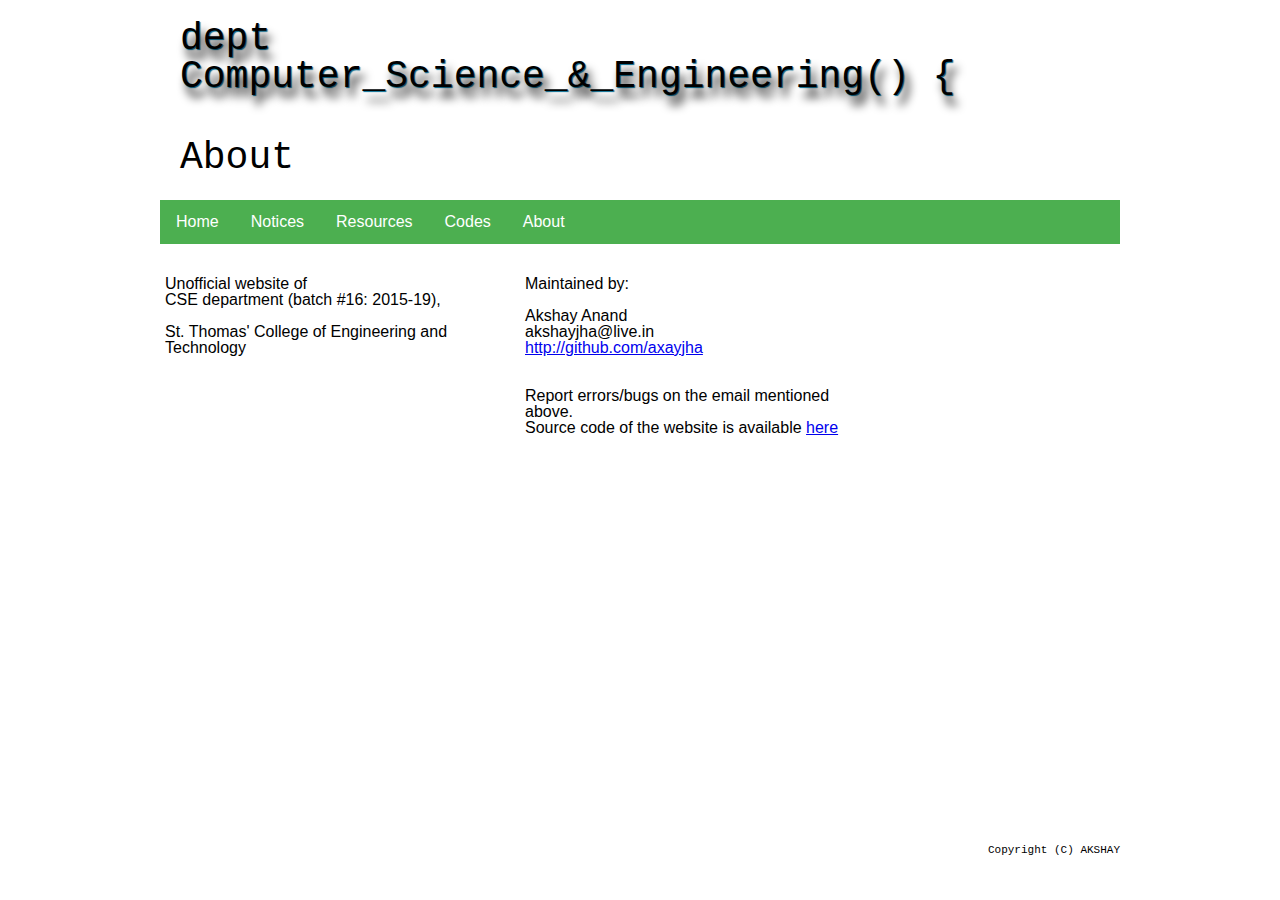
==== commit d14b24fb: "24 feb update" ====
--- a/pages/about.html
+++ b/pages/about.html
@@ -66,15 +66,27 @@
 	    <article class="articlecolumn">
 
 			<div class="grid_9">
-						
-				
+			<br/><br/>			
+			<h4>Unofficial website of </h4><h3>CSE department (batch #16: 2015-19),</h3>
+			<br/><h3>
+			St. Thomas' College
+			of Engineering and Technology</h3>	
 
 				
 			</div>
 
 			<div class="grid_9">
 
-				
+			<br/><br/>	
+			<h3>Maintained by:</h3>
+			<br/>	
+			<h4>Akshay Anand</h4>	
+			<h4>akshayjha@live.in</h4>
+			<h4><a href="http://github.com/axayjha">http://github.com/axayjha</a></h4>
+			<br/>	<br/>	
+			<h4>Report errors/bugs on the email mentioned above.</h4>
+			<h4>Source code of the website is available <a href="https://github.com/cse16/cse16.github.io">here</a></h4>
+
 				
 				
 				
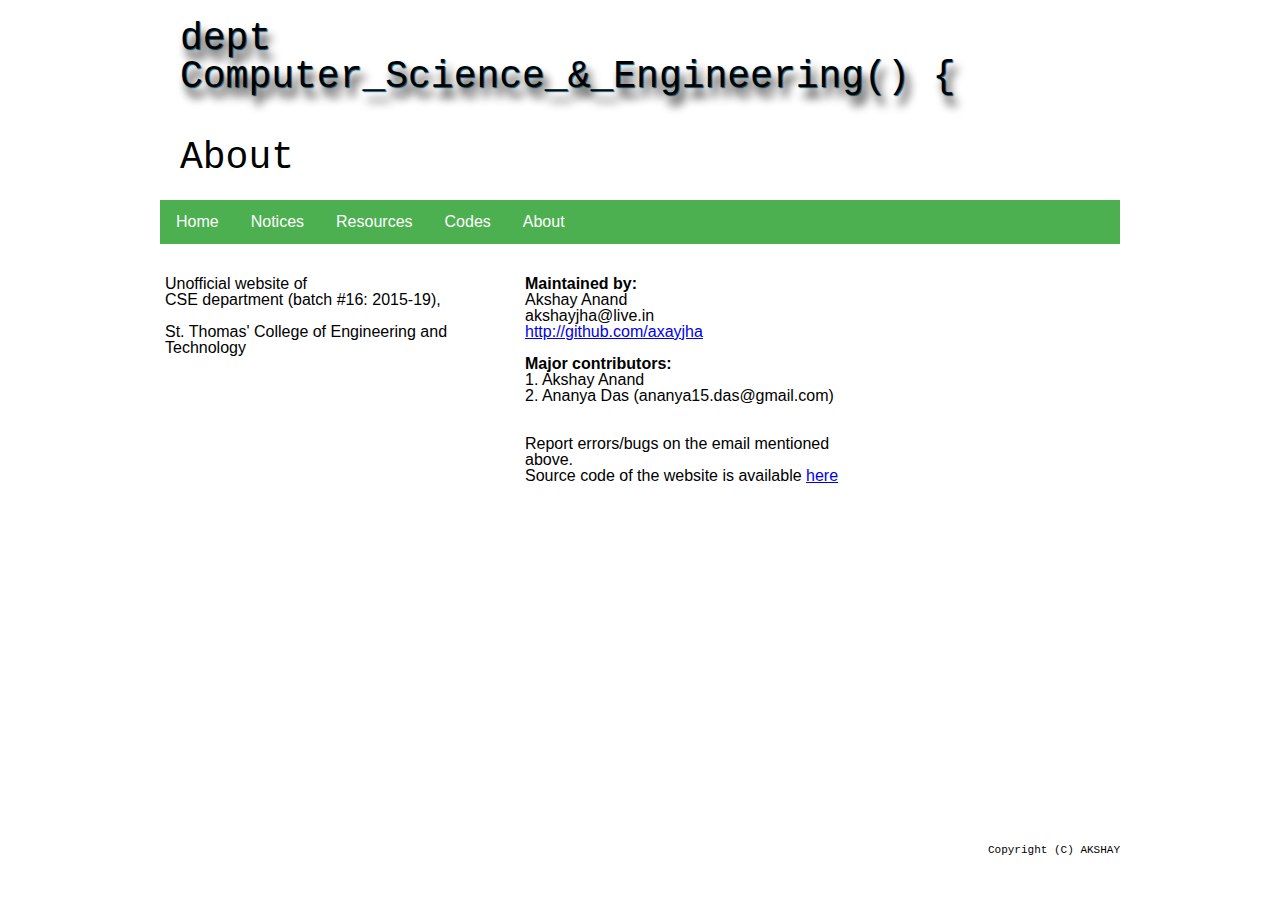
==== commit 2924b151: "update" ====
--- a/pages/about.html
+++ b/pages/about.html
@@ -78,11 +78,14 @@
 			<div class="grid_9">
 
 			<br/><br/>	
-			<h3>Maintained by:</h3>
-			<br/>	
+			<h3><b>Maintained by:</b></h3>
 			<h4>Akshay Anand</h4>	
 			<h4>akshayjha@live.in</h4>
 			<h4><a href="http://github.com/axayjha">http://github.com/axayjha</a></h4>
+			<br/>
+			<h3><b>Major contributors:</b></h3>
+			<h4>1. Akshay Anand</h4>
+			<h4>2. Ananya Das (ananya15.das@gmail.com)</h4>
 			<br/>	<br/>	
 			<h4>Report errors/bugs on the email mentioned above.</h4>
 			<h4>Source code of the website is available <a href="https://github.com/cse16/cse16.github.io">here</a></h4>
